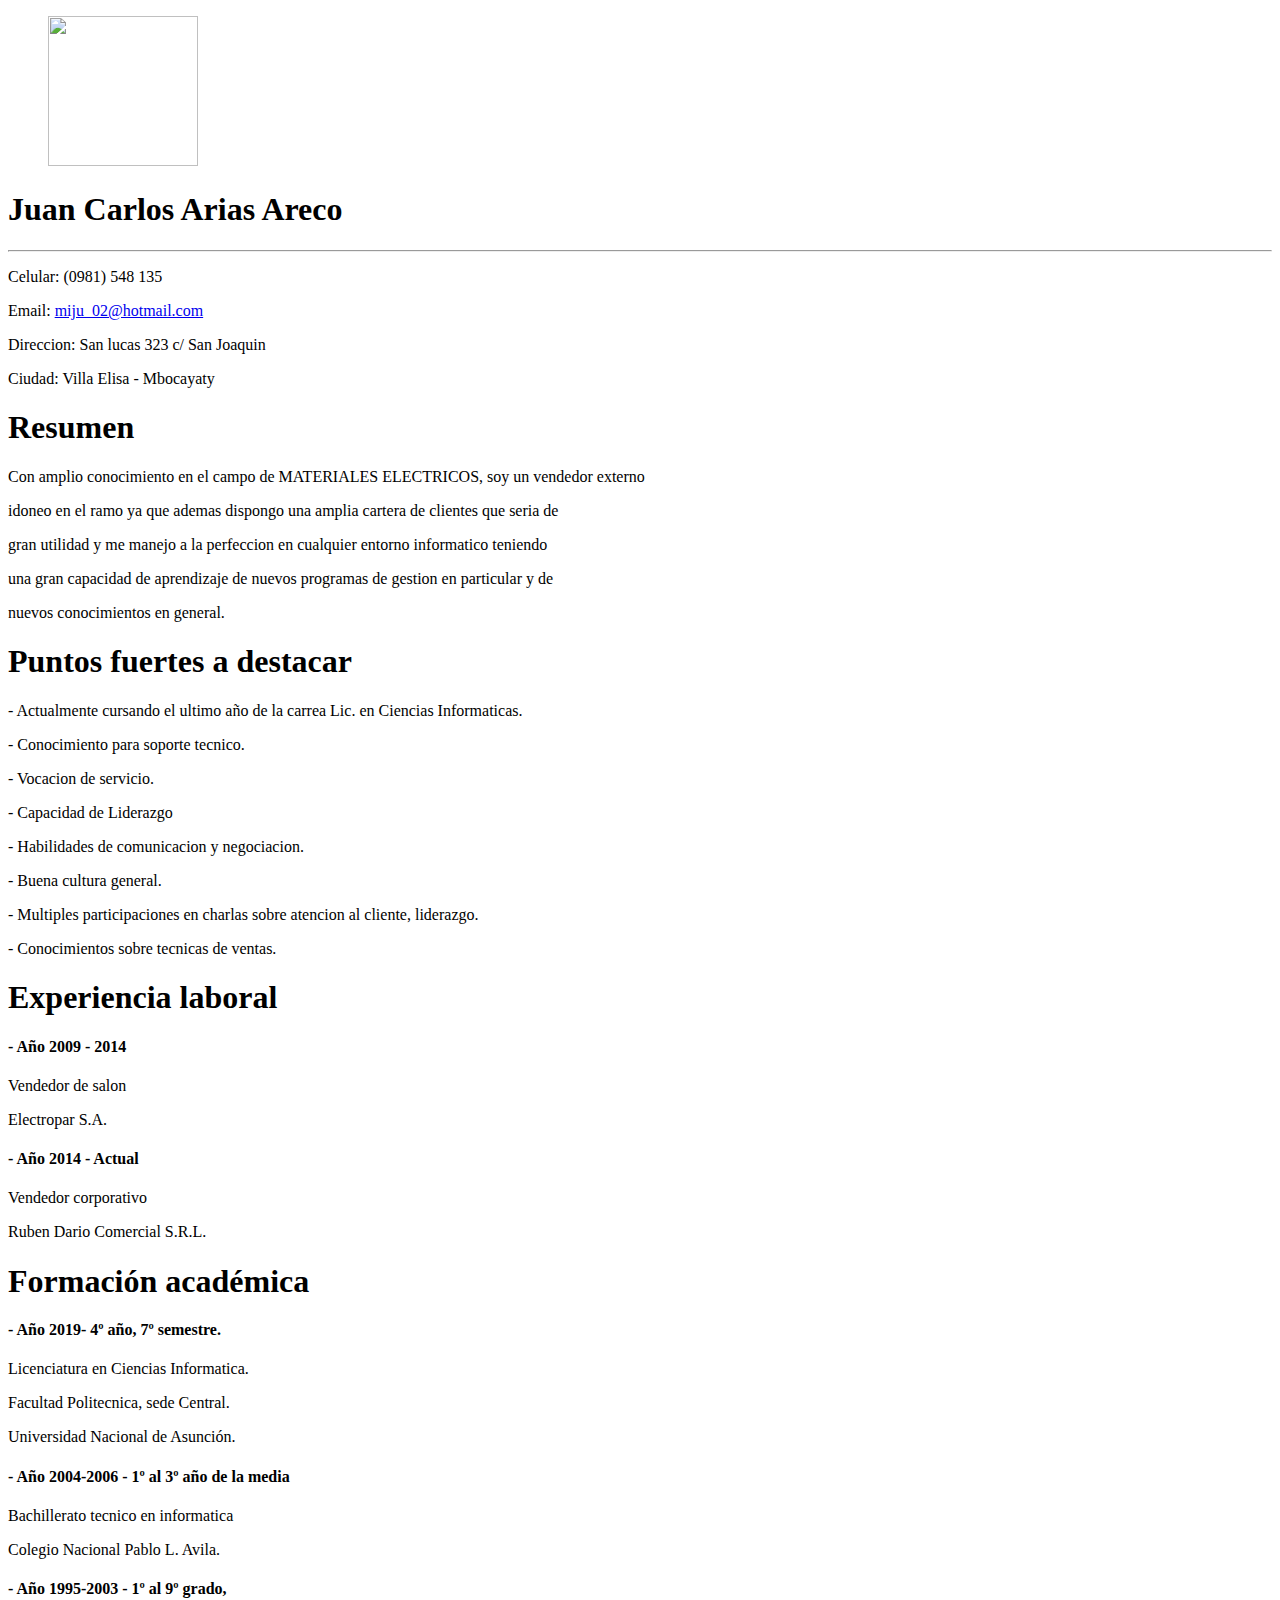
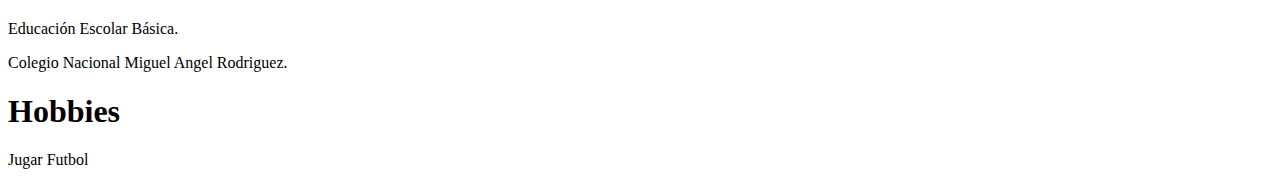
==== INDEX.HTML @ b797663c "Create INDEX.HTML" ====
<!DOCTYPE html>
<html lang="en">
<head>
    <meta charset="UTF-8">
    <meta name="viewport" content="width=device-width, initial-scale=1.0">
    <meta http-equiv="X-UA-Compatible" content="ie=edge">
    <title>CV - JUAN CARLOS ARIAS</title>
</head>

<body>
         
     <header>  
        <figure>
           <img
             src="imagen.jpg"
             width="150" height="150"
            />
            
        </figure>
                    
       <h1>Juan Carlos Arias Areco</h1>
       <hr />
       <P>Celular: (0981) 548 135</P>
       <P>Email: 
            <a class="email" href="mailto:miju_02@hotmail.com"
            >miju_02@hotmail.com</a>
        </P>   
        <p>Direccion: San lucas 323 c/ San Joaquin</p>
        <p>Ciudad: Villa Elisa - Mbocayaty</p>
      </header>

     <h1>Resumen</h1>
        <p>Con amplio conocimiento en el campo de MATERIALES ELECTRICOS, soy un vendedor externo </p> 
        <p>idoneo en el ramo ya que ademas dispongo una amplia cartera de clientes que seria de </p>
        <p> gran utilidad y me manejo a la perfeccion en cualquier entorno informatico teniendo </p>
        <p> una gran capacidad de aprendizaje de nuevos programas de gestion en particular y de </p>
        <p> nuevos conocimientos en general. </p>
        
   
    <h1>Puntos fuertes a destacar</h1>
        
        <p> - Actualmente cursando el ultimo año de la carrea Lic. en Ciencias Informaticas. </p>
        <p> - Conocimiento para soporte tecnico.</p>
        <p> - Vocacion de servicio.</p>
        <p> - Capacidad de Liderazgo </p>
        <p> - Habilidades de comunicacion y negociacion. </p>
        <p> - Buena cultura general. </p>
        <p> - Multiples participaciones en charlas sobre atencion al cliente, liderazgo. </p>
        <p> - Conocimientos sobre tecnicas de ventas. </p>
        
     
    <h1> Experiencia laboral </h1>
        
    <h4>     - Año 2009 - 2014  </h4>
    <p>        Vendedor de salon </p>
    <p>        Electropar S.A. </p>
            
       <h4>   - Año 2014 - Actual  </h4>
       <p>         Vendedor corporativo </p>
       <p>        Ruben Dario Comercial S.R.L.  </p>
      

    <h1>Formación académica</h1>
      
 <h4>      - Año 2019- 4º año, 7º semestre. </h4>
<p>          Licenciatura en Ciencias Informatica. </p>
<p>          Facultad Politecnica, sede Central.  </p>
<p>          Universidad Nacional de Asunción. </p>
                       
<h4>       - Año 2004-2006 - 1º al 3º año de la media </h4>
<p>          Bachillerato tecnico en informatica </p>
<p>          Colegio Nacional Pablo L. Avila. </p>

<h4>       - Año 1995-2003 - 1º al 9º grado, </h4>
<p>          Educación Escolar Básica. </p>
<p>          Colegio Nacional Miguel Angel Rodriguez. </p>
      
  <h1>Hobbies</h1>  
  <p>Jugar Futbol</p>
</body>

</html>
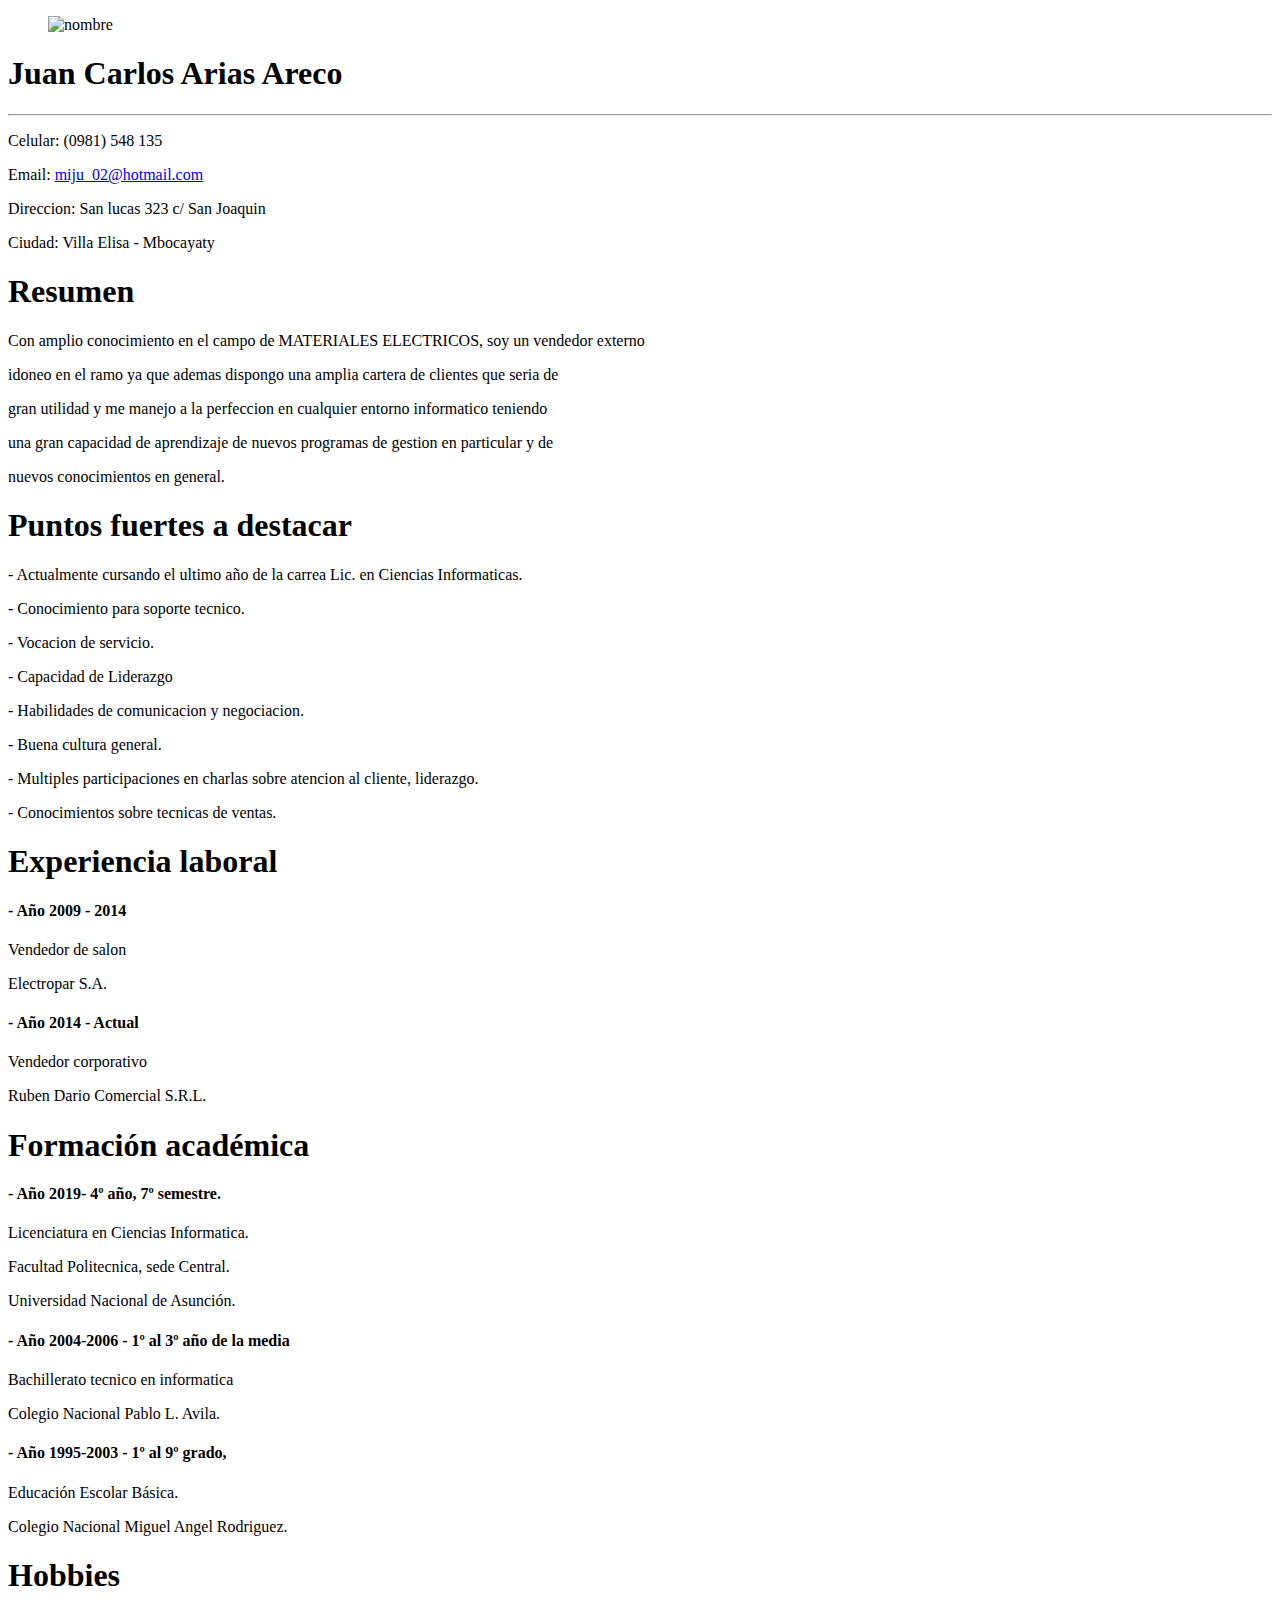
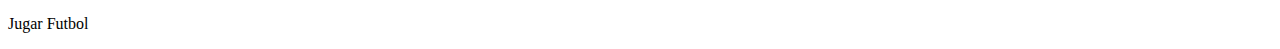
==== commit 209e7420: "Update INDEX.HTML" ====
--- a/INDEX.HTML
+++ b/INDEX.HTML
@@ -13,10 +13,12 @@
         <figure>
            <img
              src="imagen.jpg"
-             width="150" height="150"
+             alt="nombre"
+        <--width="150" <--height="150"
             />
             
         </figure>
+
                     
        <h1>Juan Carlos Arias Areco</h1>
        <hr />
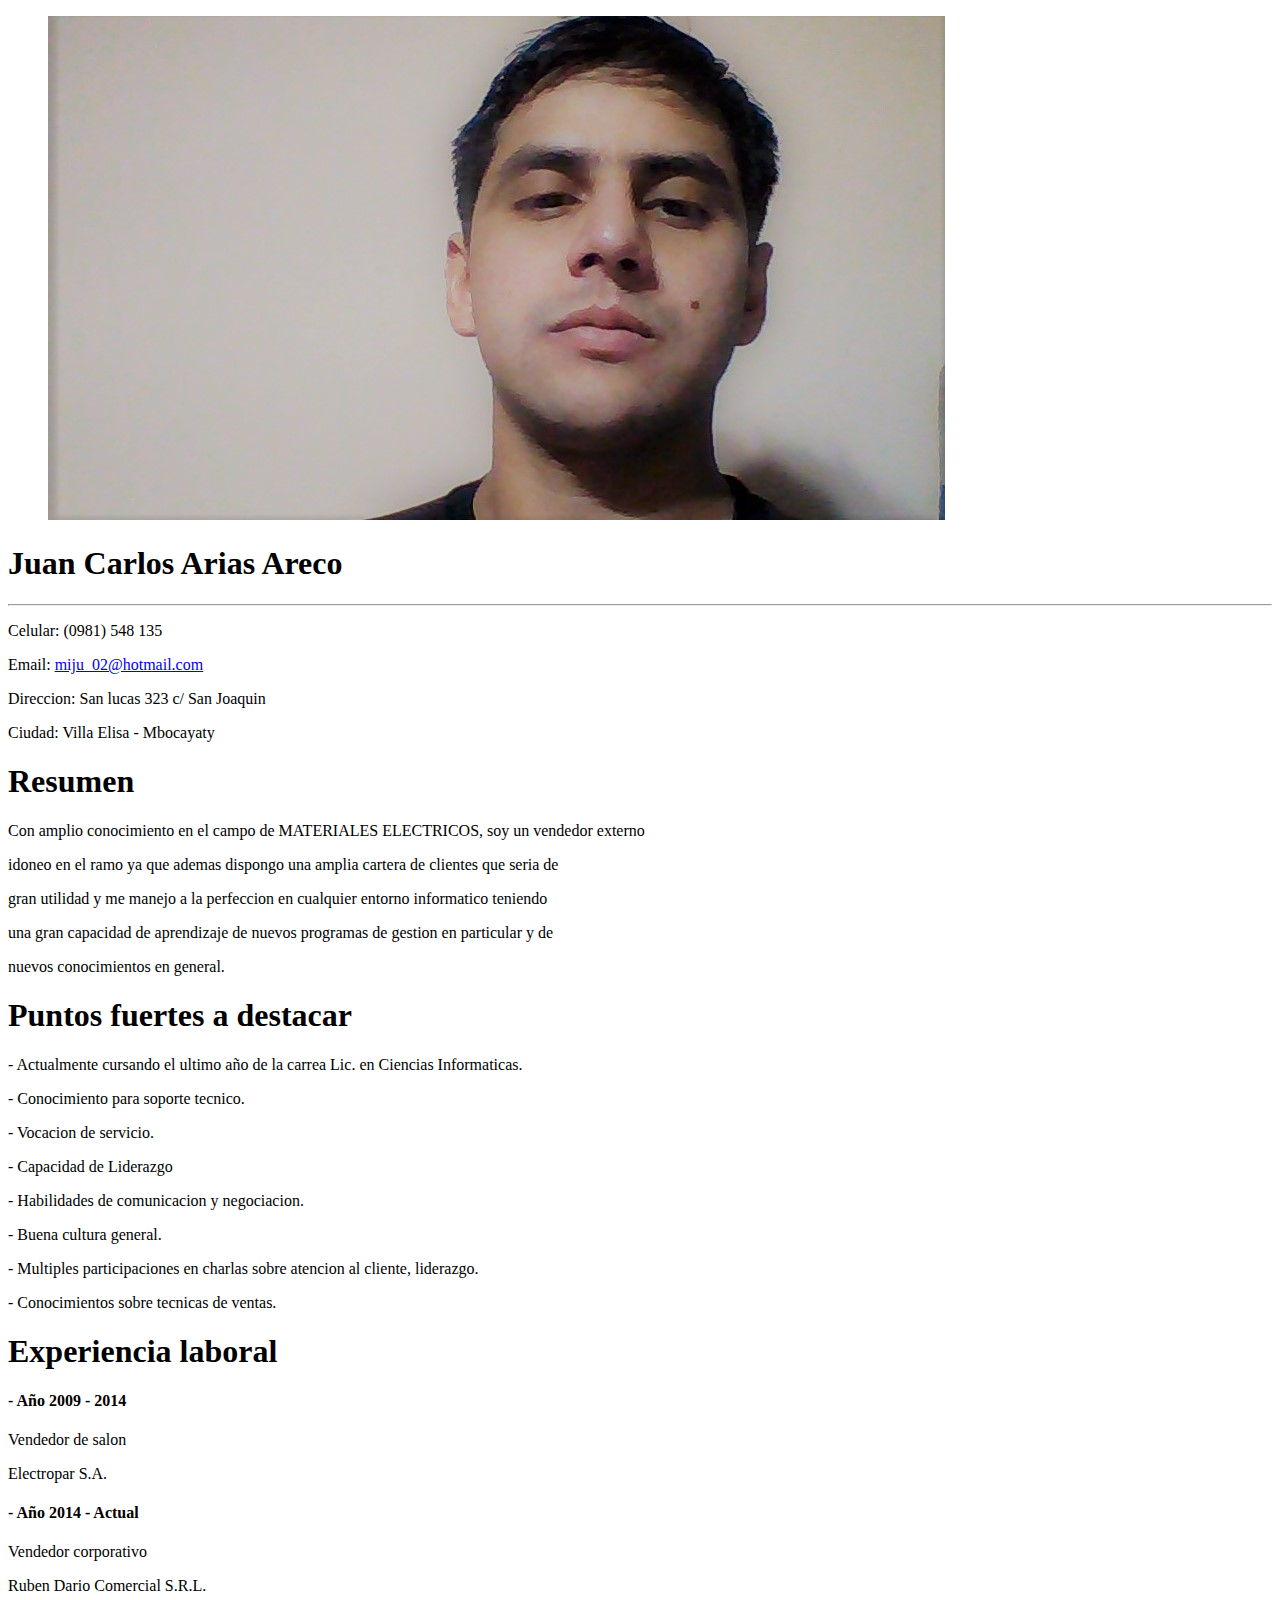
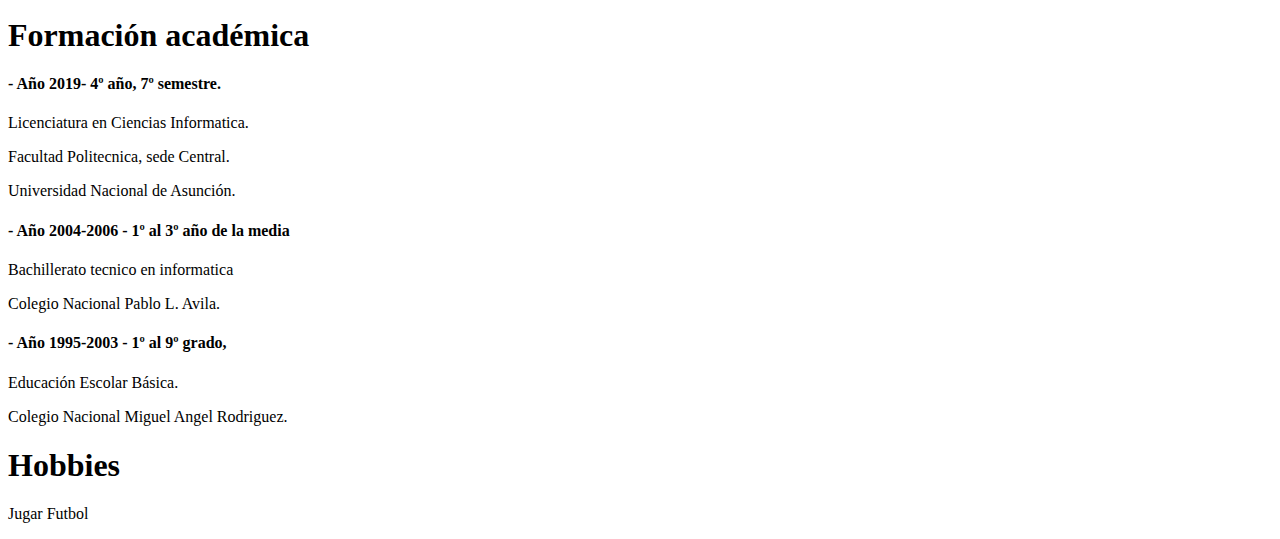
==== commit 5b7eb99d: "Update INDEX.HTML" ====
--- a/INDEX.HTML
+++ b/INDEX.HTML
@@ -12,9 +12,9 @@
      <header>  
         <figure>
            <img
-             src="imagen.jpg"
+             src="IMAGEN.jpg"
              alt="nombre"
-        <--width="150" <--height="150"
+        
             />
             
         </figure>
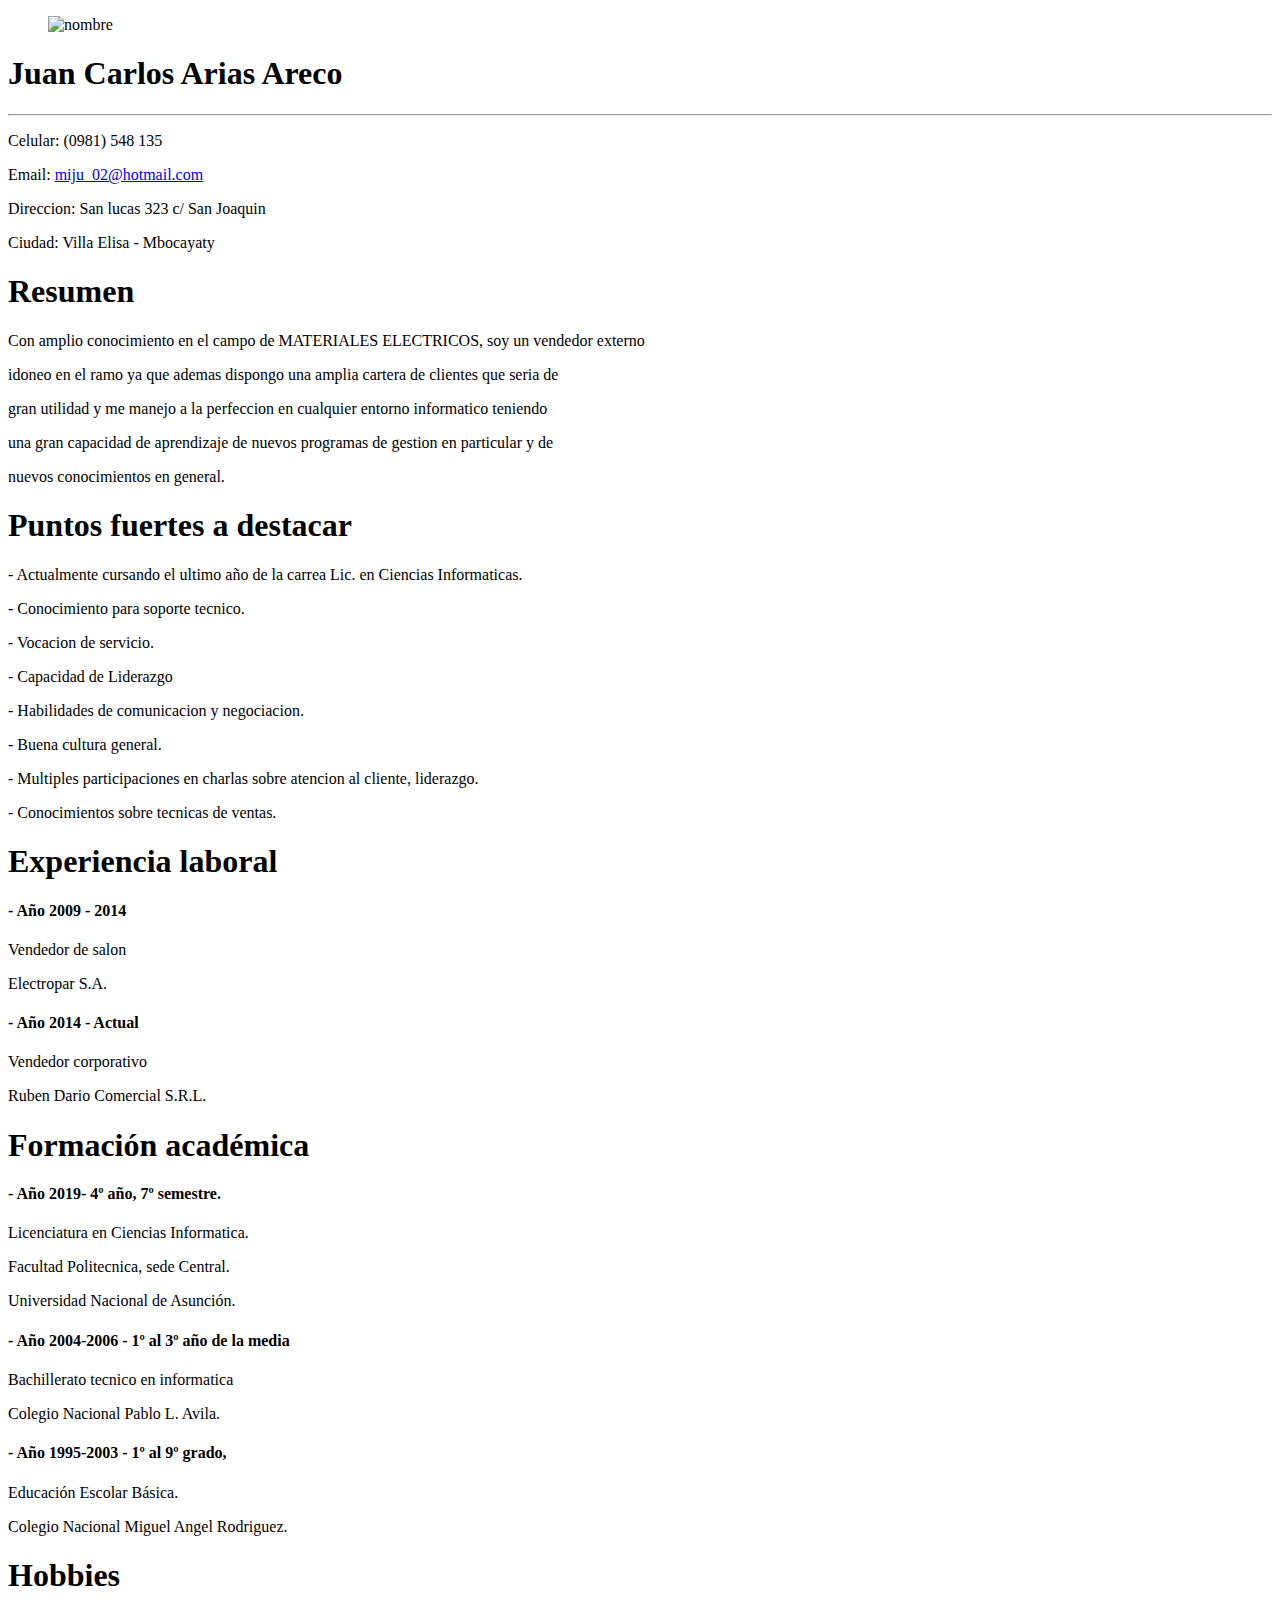
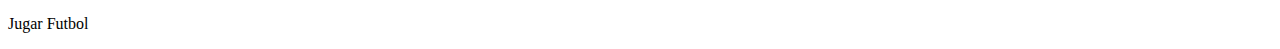
==== commit 503a5078: "Update INDEX.HTML" ====
--- a/INDEX.HTML
+++ b/INDEX.HTML
@@ -12,7 +12,7 @@
      <header>  
         <figure>
            <img
-             src="IMAGEN.jpg"
+             src="imagen.jpg"
              alt="nombre"
         
             />
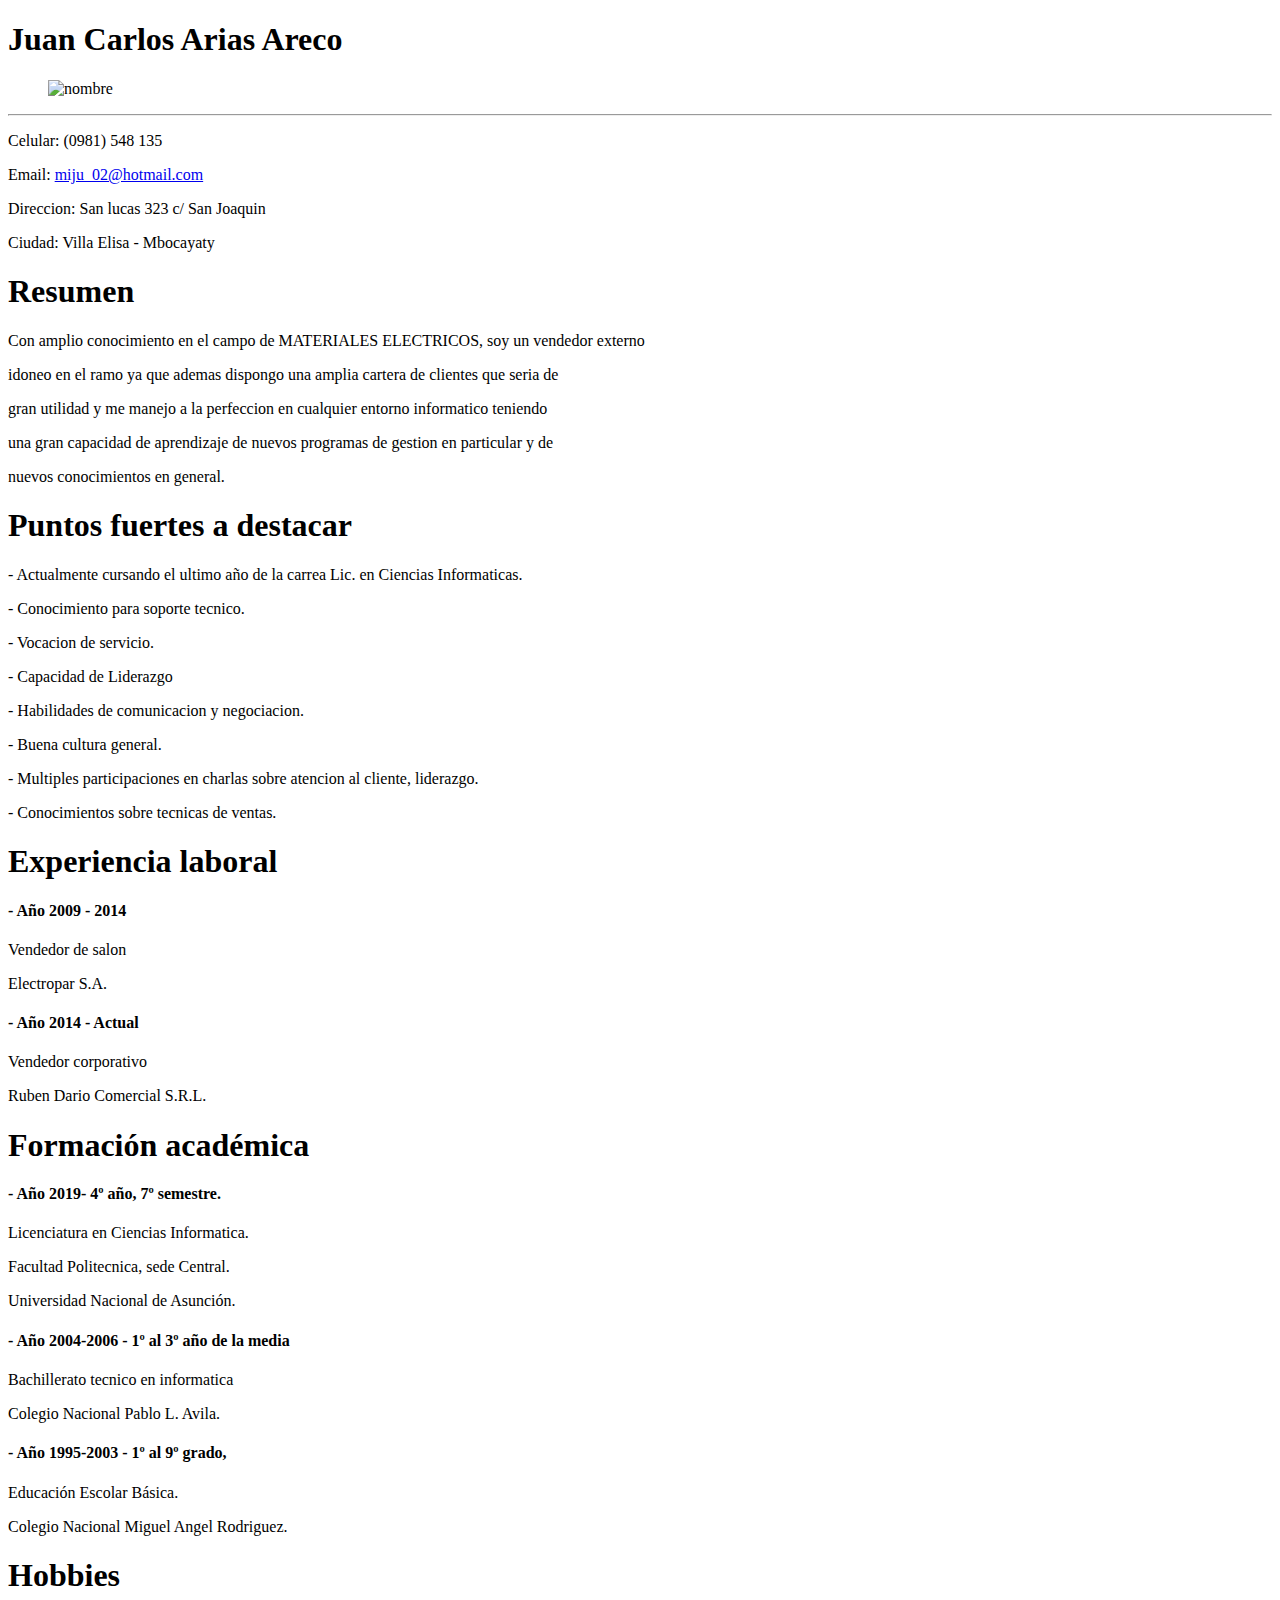
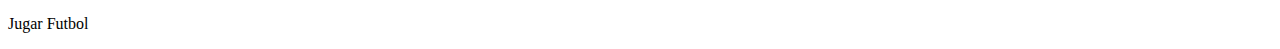
==== commit c8d5e9f0: "Update INDEX.HTML" ====
--- a/INDEX.HTML
+++ b/INDEX.HTML
@@ -10,17 +10,18 @@
 <body>
          
      <header>  
-        <figure>
-           <img
-             src="imagen.jpg"
-             alt="nombre"
-        
-            />
-            
-        </figure>
+       
 
                     
        <h1>Juan Carlos Arias Areco</h1>
+       <figure>
+          <img
+            src="imagen.jpg"
+            alt="nombre"
+       
+           />
+           
+       </figure>
        <hr />
        <P>Celular: (0981) 548 135</P>
        <P>Email: 
